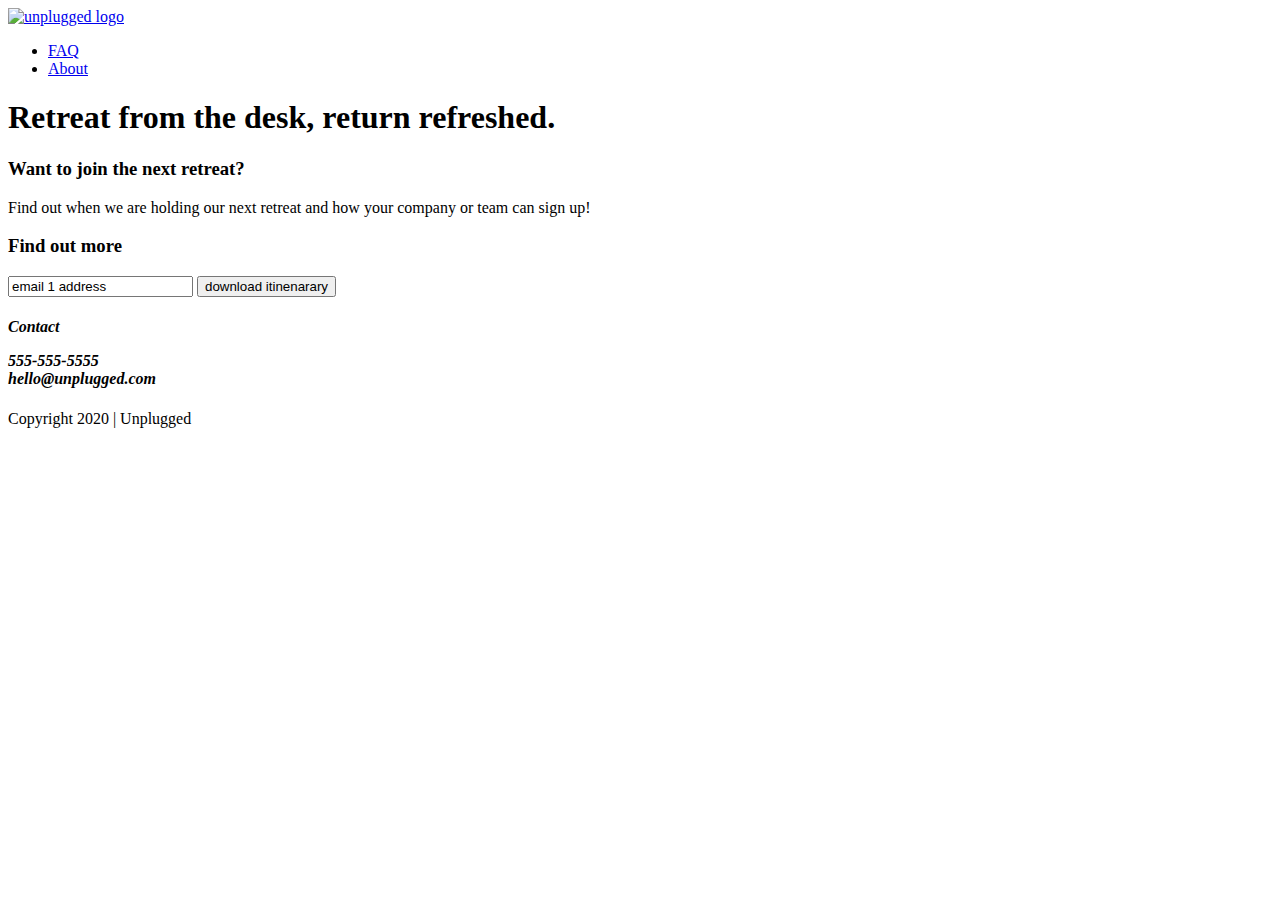
==== unplugged-retreat/Desktop/index.html @ c29f2b00 "Add files via upload" ====
<!doctype html>
<html class="no-js" lang="">

<head>
  <meta charset="utf-8">
  <title>Unplugged Retreat Mock</title>
  <meta name="description" content="">
  <meta name="viewport" content="width=device-width, initial-scale=1">

  <link rel="manifest" href="site.webmanifest">
  <link rel="apple-touch-icon" href="icon.png">
  <!-- Place favicon.ico in the root directory -->

  <link rel="stylesheet" href="css/normalize.css">
  <link rel="stylesheet" href="css/main.css">

  <meta name="theme-color" content="#fafafa">
</head>

<body>
  <!--[if IE]>
    <p class="browserupgrade">You are using an <strong>outdated</strong> browser. Please <a href="https://browsehappy.com/">upgrade your browser</a> to improve your experience and security.</p>
  <![endif]-->

  <!-- Add your site or application content here -->
 <header>
    <div class="content-wrapper">
      <a href="#"><img src="" alt="unplugged logo"></div>
         <div class="header-divider"></div>
    <nav> 
          <ul>
            <li><a href="faq/index.html" target="_blank">FAQ</a></li>
            <li><a href="about/index.html" target="_blank">About</a></li>
          </ul>
     </nav> 
   </div>

</header>
 
<main>
 
  <section class="hero-area">
    <div class="content-wraooer">
      <h1>Retreat from the desk, return refreshed.</h1>
  </section>
 
  <aside>
    <div class="content-wrapper">
      <div class="form-description">
        <h3>Want to join the next retreat?</h3><p>Find out  when we are holding our next retreat and how your company or team can sign up!</p></div>
      <div class="form">
        <h3>Find out more</h3>
       <input type="text" name="name" value="email 1 address">
      <input type="button" value="download itinenarary">
    </div>
  </aside>
 
</main> <!-- main wrapper -->
 
<footer>
  <div class="content-wrapper">
    <div class="footer-content">
      <address class="contact"> 
        <h4>Contact<h/4>
          <p>555-555-5555<br>
            hello@unplugged.com</p></adress>
      <div class="social">
        <div class="social-icons">
          <p>
            <a href="https://www.facebook.com/yoursite"
            target="_blank"></a></p>
            <p>
              <a href="https://www.twitter.com/yoursite"
            target="_blank"></a></p>
            <p>
              <a href="https://www.instagram.com/yoursite"
            target="_blank"></a></p>

          </div>
        </div>
      </div>
    </div>

    <div class="copyright">
      <p>Copyright 2020 | Unplugged</p>
    </div>
</footer>
  <script src="js/vendor/modernizr-3.8.0.min.js"></script>
  <script src="https://code.jquery.com/jquery-3.4.1.min.js" integrity="sha256-CSXorXvZcTkaix6Yvo6HppcZGetbYMGWSFlBw8HfCJo=" crossorigin="anonymous"></script>
  <script>window.jQuery || document.write('<script src="js/vendor/jquery-3.4.1.min.js"><\/script>')</script>
  <script src="js/plugins.js"></script>
  <script src="js/main.js"></script>

  <!-- Google Analytics: change UA-XXXXX-Y to be your site's ID. -->
  <script>
    window.ga = function () { ga.q.push(arguments) }; ga.q = []; ga.l = +new Date;
    ga('create', 'UA-XXXXX-Y', 'auto'); ga('set','transport','beacon'); ga('send', 'pageview')
  </script>
  <script src="https://www.google-analytics.com/analytics.js" async></script>
</body>

</html>
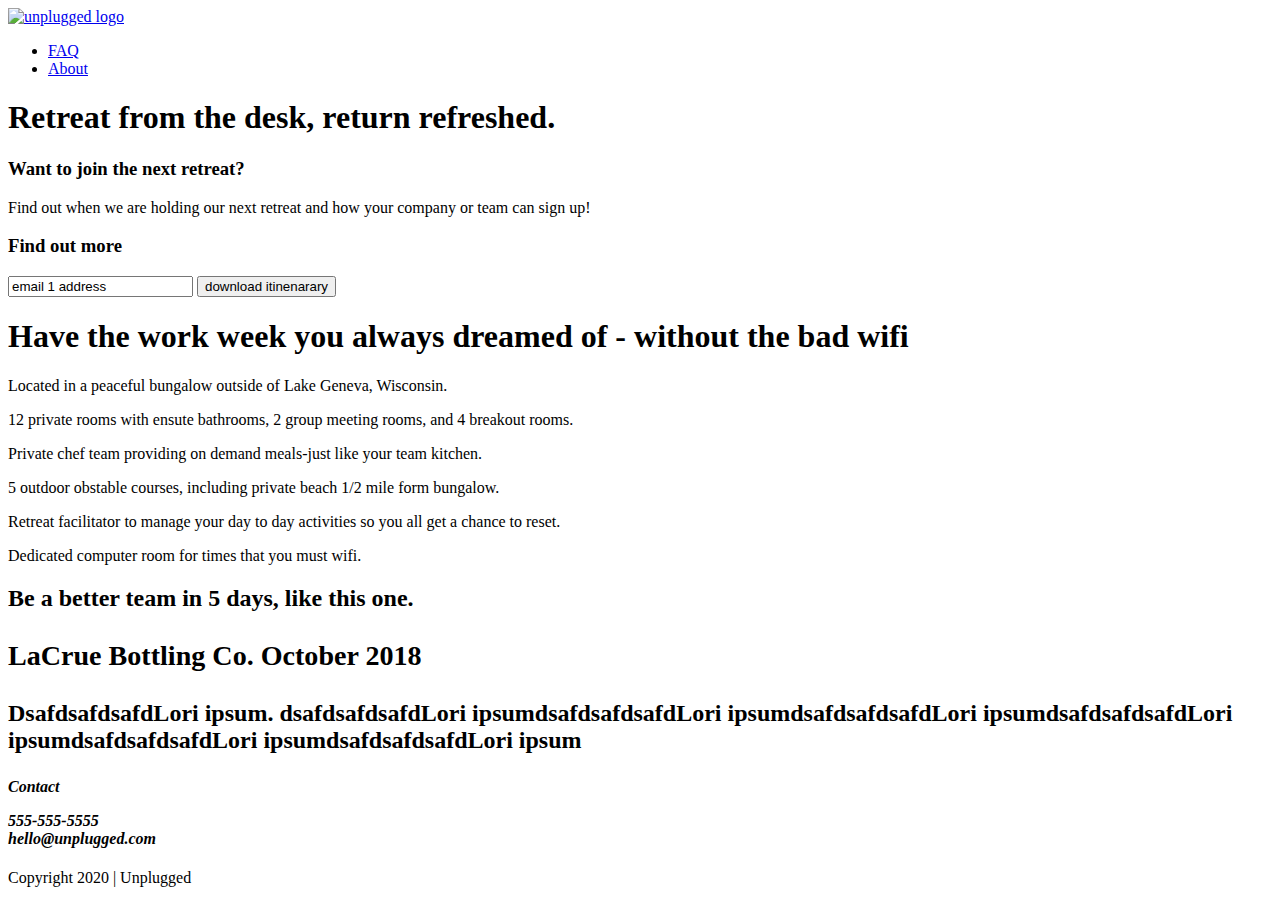
==== commit fae59099: "Add files via upload" ====
--- a/unplugged-retreat/Desktop/index.html
+++ b/unplugged-retreat/Desktop/index.html
@@ -47,14 +47,54 @@
   <aside>
     <div class="content-wrapper">
       <div class="form-description">
-        <h3>Want to join the next retreat?</h3><p>Find out  when we are holding our next retreat and how your company or team can sign up!</p></div>
-      <div class="form">
+        <h3>Want to join the next retreat?</h3><p>Find out when we are holding our next retreat and how your company or team can sign up!</p></div>
+
+   <div class="form">
         <h3>Find out more</h3>
        <input type="text" name="name" value="email 1 address">
       <input type="button" value="download itinenarary">
     </div>
   </aside>
+
+  <section class="features">
+    <div class="content-wrapper">
+<article>
+  <h1>Have the work week you always dreamed of 
+    - without the bad wifi</h1>
+  <p class="fontawesome-icon"></p>
+  <p class="features-icon-description">Located in a peaceful bungalow outside of Lake Geneva, Wisconsin.</p> 
+
+  <p class="fontawesome-icon"></p>
+  <p class="features-icon-description">12 private rooms with ensute bathrooms, 2 group meeting rooms, and 4 breakout rooms.</p> 
+
+  <p class="fontawesome-icon"></p>
+  <p class="features-icon-description">Private chef team providing on demand meals-just like your team kitchen.</p> 
+
+  <p class="fontawesome-icon"></p>
+  <p class="features-icon-description">5 outdoor obstable courses, including private beach 1/2 mile form bungalow.</p> 
+
+ <p class="fontawesome-icon"></p>
+  <p class="features-icon-description">Retreat facilitator to manage your day to day activities so you all get a chance to reset.</p> 
+
+   <p class="fontawesome-icon"></p>
+  <p class="features-icon-description">Dedicated computer room for times that you must wifi.</p> 
+
+  </article>
+    </div>
+  </section>
  
+<section class="reviews">
+  <div class="content-wrapper">
+<h2>Be a better team in 5 days, like this one.<h2>
+  <article>
+    <div> 
+    <h3>LaCrue Bottling Co. October 2018</h3>
+     <p>DsafdsafdsafdLori ipsum. dsafdsafdsafdLori ipsumdsafdsafdsafdLori ipsumdsafdsafdsafdLori ipsumdsafdsafdsafdLori ipsumdsafdsafdsafdLori ipsumdsafdsafdsafdLori ipsum</p> 
+      </div> 
+    </article>
+  </div>
+</section>
+
 </main> <!-- main wrapper -->
  
 <footer>
